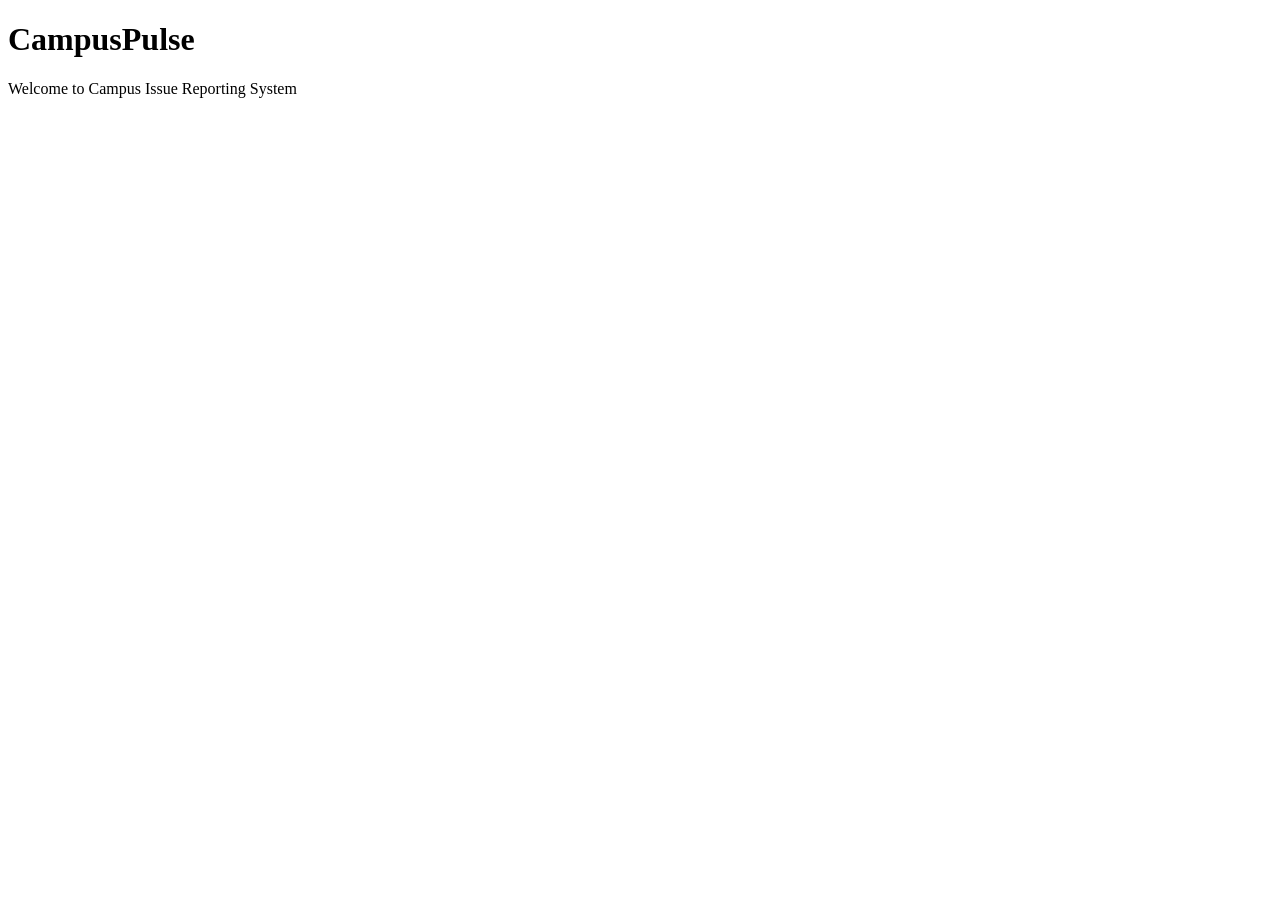
==== templates/index.html @ 71501b1e "Added HTML templates and CSS" ====
<!DOCTYPE html>
<html lang="en">
<head>
    <meta charset="UTF-8">
    <meta name="viewport" content="width=device-width, initial-scale=1.0">
    <title>CampusPulse</title>

    <link rel="stylesheet" href="{{ url_for('static', filename='css/style.css') }}">
</head>
<body>

    <h1>CampusPulse</h1>

    <p>Welcome to Campus Issue Reporting System</p>

</body>
</html>
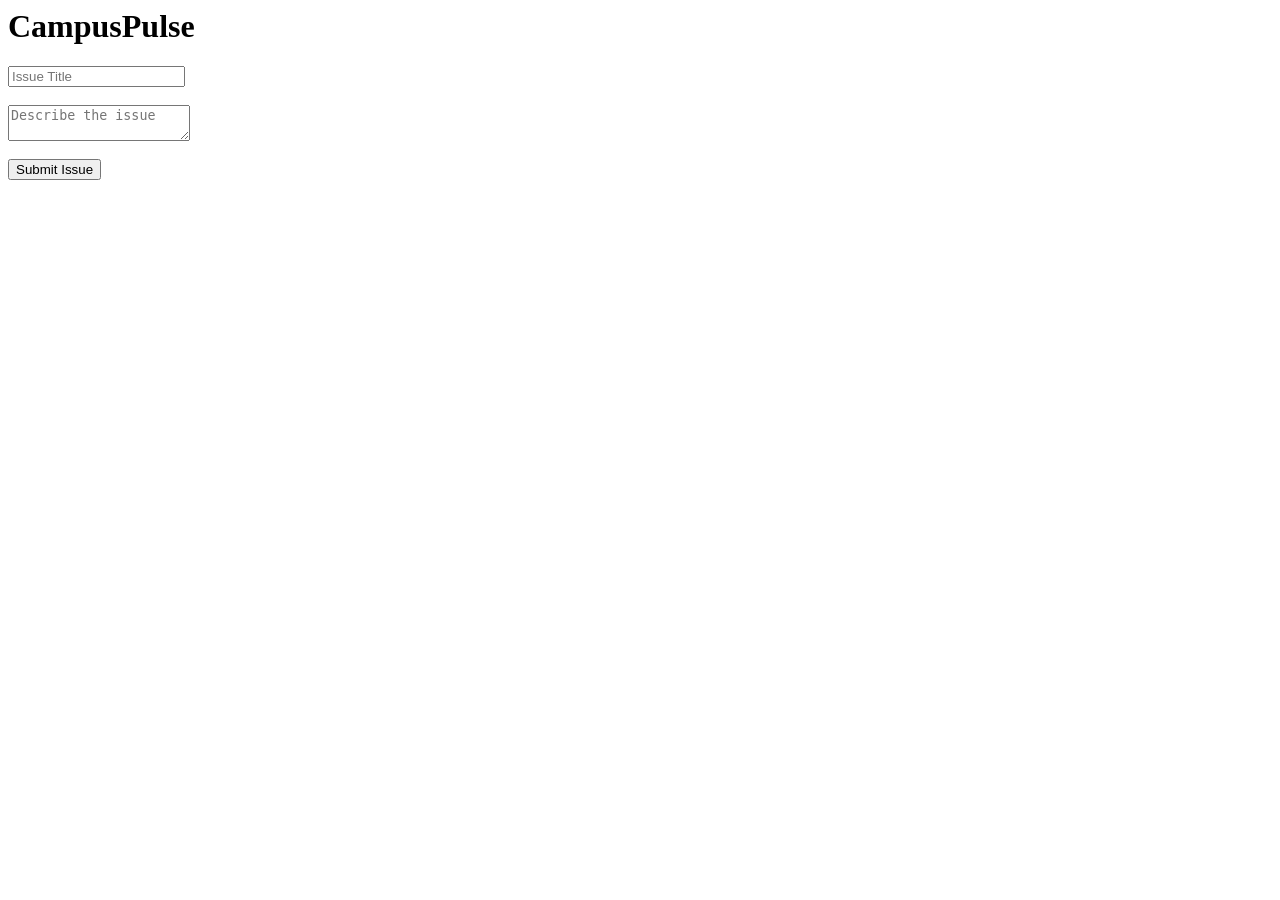
==== commit e08857a2: "Added complaint submission form" ====
--- a/templates/index.html
+++ b/templates/index.html
@@ -1,17 +1,19 @@
-<!DOCTYPE html>
-<html lang="en">
-<head>
-    <meta charset="UTF-8">
-    <meta name="viewport" content="width=device-width, initial-scale=1.0">
-    <title>CampusPulse</title>
-
-    <link rel="stylesheet" href="{{ url_for('static', filename='css/style.css') }}">
-</head>
 <body>
 
     <h1>CampusPulse</h1>
 
-    <p>Welcome to Campus Issue Reporting System</p>
+    <form action="/submit" method="POST">
 
-</body>
-</html>+        <input type="text" name="title" placeholder="Issue Title" required>
+
+        <br><br>
+
+        <textarea name="description" placeholder="Describe the issue" required></textarea>
+
+        <br><br>
+
+        <button type="submit">Submit Issue</button>
+
+    </form>
+
+</body>
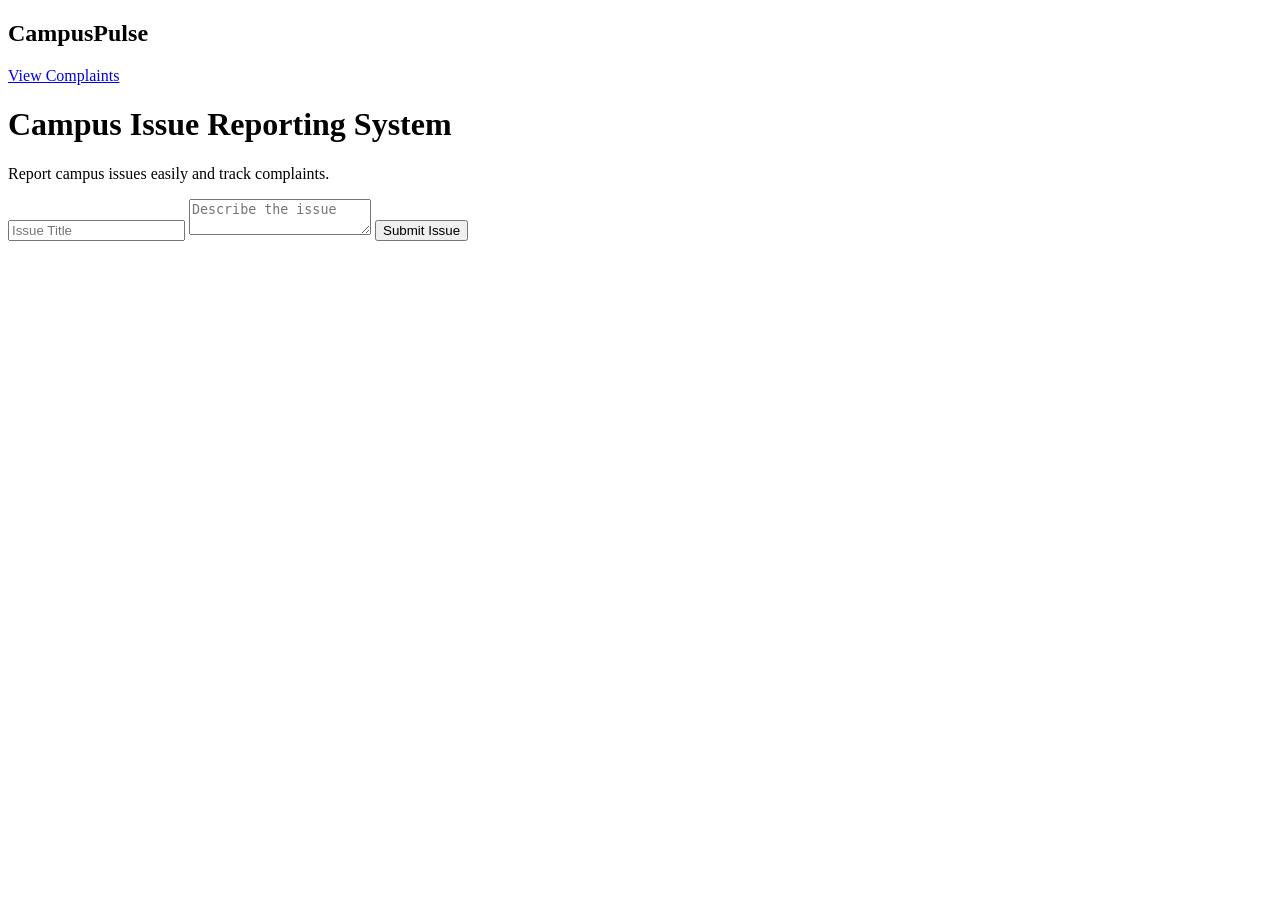
==== commit dd485e94: "Improved UI with complaint cards and navbar" ====
--- a/templates/index.html
+++ b/templates/index.html
@@ -1,19 +1,39 @@
+<!DOCTYPE html>
+<html lang="en">
+<head>
+    <meta charset="UTF-8">
+    <meta name="viewport" content="width=device-width, initial-scale=1.0">
+    <title>CampusPulse</title>
+
+    <link rel="stylesheet" href="{{ url_for('static', filename='css/style.css') }}">
+</head>
 <body>
 
-    <h1>CampusPulse</h1>
+    <nav class="navbar">
+        <h2>CampusPulse</h2>
 
-    <form action="/submit" method="POST">
+        <a href="/complaints">View Complaints</a>
+    </nav>
 
-        <input type="text" name="title" placeholder="Issue Title" required>
+    <div class="container">
 
-        <br><br>
+        <h1>Campus Issue Reporting System</h1>
 
-        <textarea name="description" placeholder="Describe the issue" required></textarea>
+        <p>
+            Report campus issues easily and track complaints.
+        </p>
 
-        <br><br>
+        <form action="/submit" method="POST">
 
-        <button type="submit">Submit Issue</button>
+            <input type="text" name="title" placeholder="Issue Title" required>
 
-    </form>
+            <textarea name="description" placeholder="Describe the issue" required></textarea>
 
-</body>+            <button type="submit">Submit Issue</button>
+
+        </form>
+
+    </div>
+
+</body>
+</html>
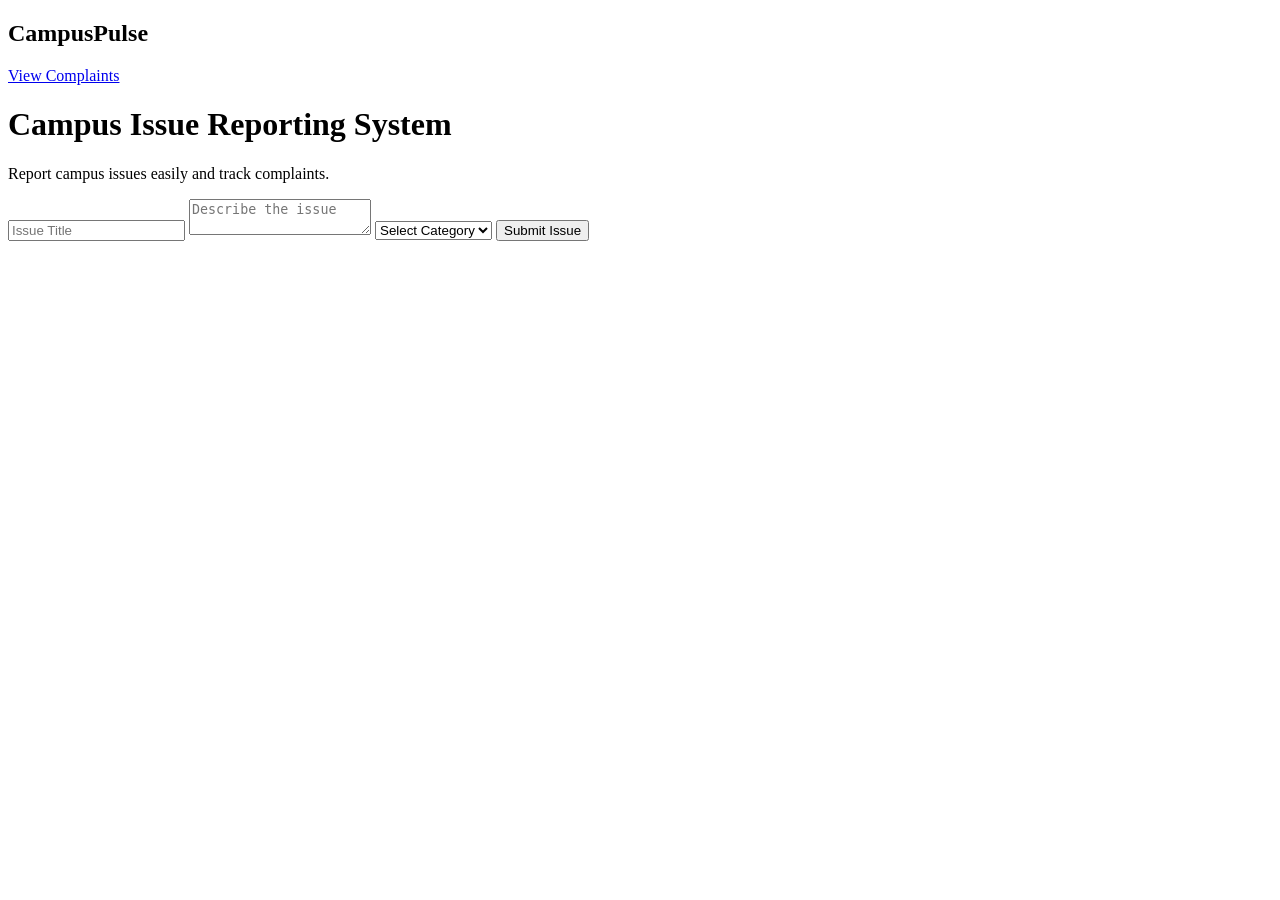
==== commit 687a5c9f: "Added categories and status system" ====
--- a/templates/index.html
+++ b/templates/index.html
@@ -28,6 +28,19 @@
             <input type="text" name="title" placeholder="Issue Title" required>
 
             <textarea name="description" placeholder="Describe the issue" required></textarea>
+            <select name="category" required>
+
+    <option value="">Select Category</option>
+
+    <option value="Infrastructure">Infrastructure</option>
+
+    <option value="Technology">Technology</option>
+
+    <option value="Hygiene">Hygiene</option>
+
+    <option value="Academic">Academic</option>
+
+</select>
 
             <button type="submit">Submit Issue</button>
 
